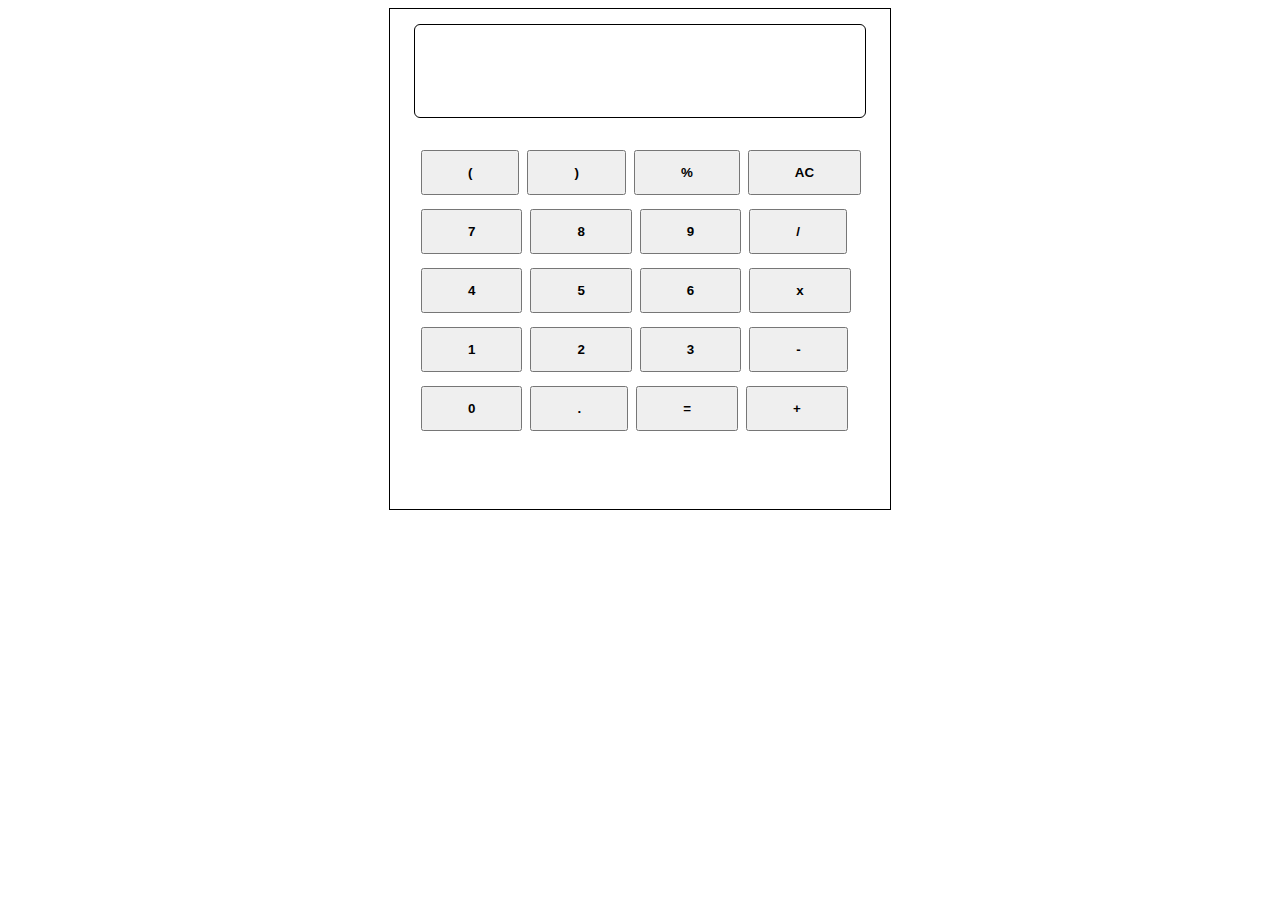
==== Calculator/index.html @ 664fb9af "calculator initial layout" ====
<!DOCTYPE html>
<html lang="en">
<head>
    <meta charset="UTF-8">
    <meta http-equiv="X-UA-Compatible" content="IE=edge">
    <meta name="viewport" content="width=device-width, initial-scale=1.0">
    <title>CALCULATOR</title>
    <link rel="stylesheet" href="style.css">
</head>
<body>
    <div class="main">
        <div class="display"></div>
        <div class="keys">
            <div class="row1">
                <button>(</button>
                <button>)</button>
                <button>%</button>
                <button>AC</button>
            </div>
            <div class="row1">
                <button>7</button>
                <button>8</button>
                <button>9</button>
                <button>/</button>
            </div>
            <div class="row1">
                <button>4</button>
                <button>5</button>
                <button>6</button>
                <button>x</button>
            </div>
            <div class="row1">
                <button>1</button>
                <button>2</button>
                <button>3</button>
                <button>-</button>
            </div>
            <div class="row1">
                <button>0</button>
                <button>.</button>
                <button>=</button>
                <button>+</button>
            </div>
        </div>
    </div>


<script src="script.js"></script>
    
</body>
</html>
---- Calculator/style.css ----
body{
    display: flex;
    justify-content: center;
    align-items: center;
}
.main{
    width: 500px;
    height: 500px;
    border: 1px solid black;
    display: flex;
    flex-direction: column;
    align-items: center;
    
}
.display{
    width: 450px;
    height: 100px;
    border: 1px solid black;
    border-radius: 6px;
    margin: 15px;
}
.keys{
    width: 450px;
    height: 400px;
    margin: 5px;
}
.row1{
    width: 450px;
    margin: 10px 4px;
}
button{
    font-weight: bold;
    padding: 13px 45px;
    margin: 2px;
}
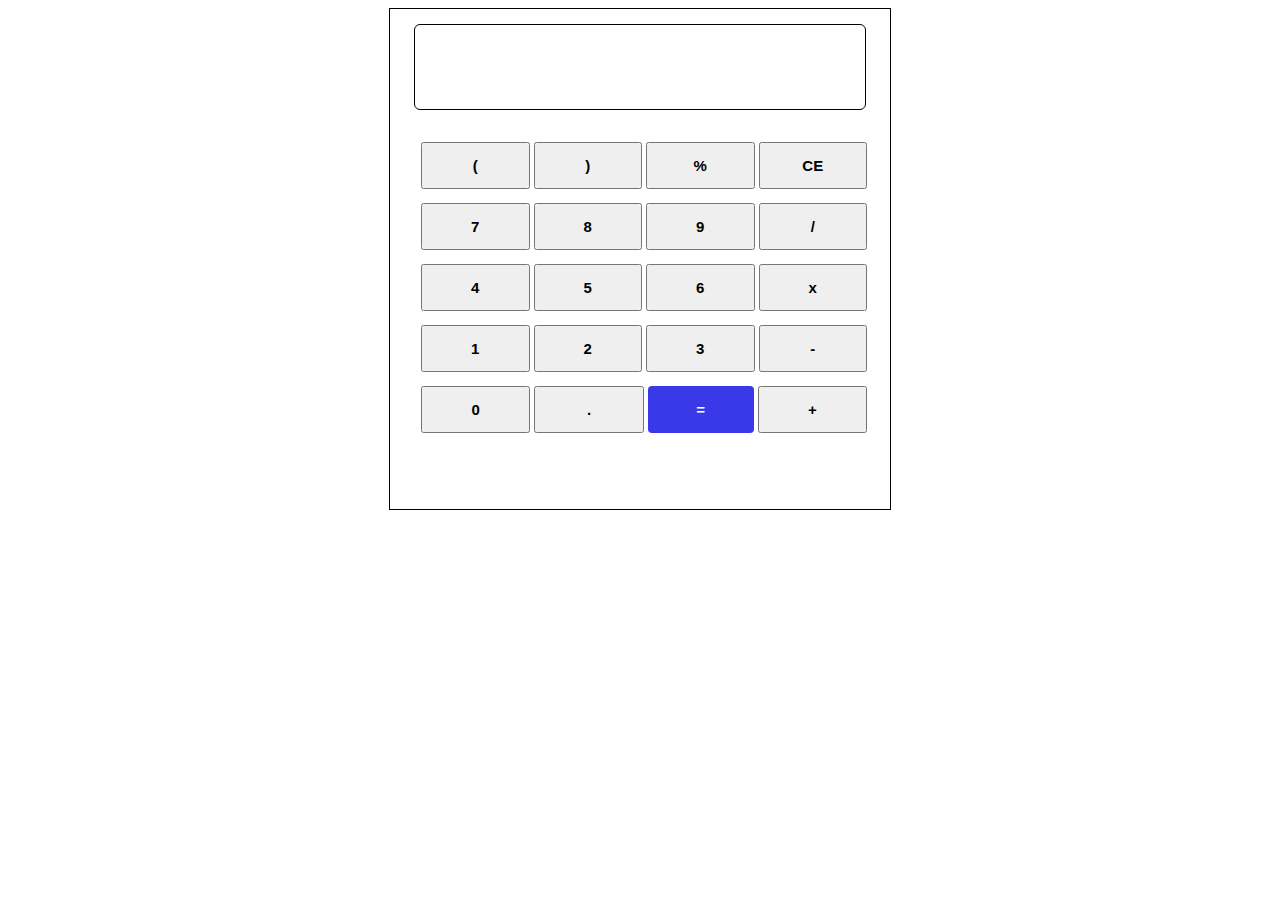
==== commit 034c0119: "basic calculator built" ====
--- a/Calculator/index.html
+++ b/Calculator/index.html
@@ -9,37 +9,37 @@
 </head>
 <body>
     <div class="main">
-        <div class="display"></div>
+        <div class="display">12+11+1/23*34</div>
         <div class="keys">
             <div class="row1">
                 <button>(</button>
                 <button>)</button>
                 <button>%</button>
-                <button>AC</button>
+                <button id="CE">CE</button>
             </div>
             <div class="row1">
-                <button>7</button>
-                <button>8</button>
-                <button>9</button>
-                <button>/</button>
+                <button onclick="pop(7)">7</button>
+                <button onclick="pop(8)">8</button>
+                <button onclick="pop(9)">9</button>
+                <button onclick="pop('/')">/</button>
             </div>
             <div class="row1">
-                <button>4</button>
-                <button>5</button>
-                <button>6</button>
-                <button>x</button>
+                <button onclick="pop(4)">4</button>
+                <button onclick="pop(5)">5</button>
+                <button onclick="pop(6)">6</button>
+                <button onclick="pop('*')">x</button>
             </div>
             <div class="row1">
-                <button>1</button>
-                <button>2</button>
-                <button>3</button>
-                <button>-</button>
+                <button onclick="pop(1)">1</button>
+                <button onclick="pop(2)">2</button>
+                <button onclick="pop(3)">3</button>
+                <button onclick="pop('-')">-</button>
             </div>
             <div class="row1">
-                <button>0</button>
-                <button>.</button>
-                <button>=</button>
-                <button>+</button>
+                <button onclick="pop(0)">0</button>
+                <button onclick="pop('.')">.</button>
+                <button class="equals" onclick="pop('=')">=</button>
+                <button onclick="pop('+')">+</button>
             </div>
         </div>
     </div>
--- a/Calculator/style.css
+++ b/Calculator/style.css
@@ -14,10 +14,13 @@
 }
 .display{
     width: 450px;
-    height: 100px;
+    height: 90px;
     border: 1px solid black;
     border-radius: 6px;
     margin: 15px;
+    font-size: large;
+    text-align: end;
+    
 }
 .keys{
     width: 450px;
@@ -25,11 +28,22 @@
     margin: 5px;
 }
 .row1{
+    display: flex;
+    justify-content: space-around;
     width: 450px;
     margin: 10px 4px;
 }
 button{
+    width: 100%;
+    font-size: 15px;
     font-weight: bold;
-    padding: 13px 45px;
+    padding: 13px 35px;
     margin: 2px;
 }
+.equals{
+    color: white;
+    font-size: 15px;
+    background-color: rgb(57, 57, 231);
+    border-radius: 4px;
+    border: none;
+}